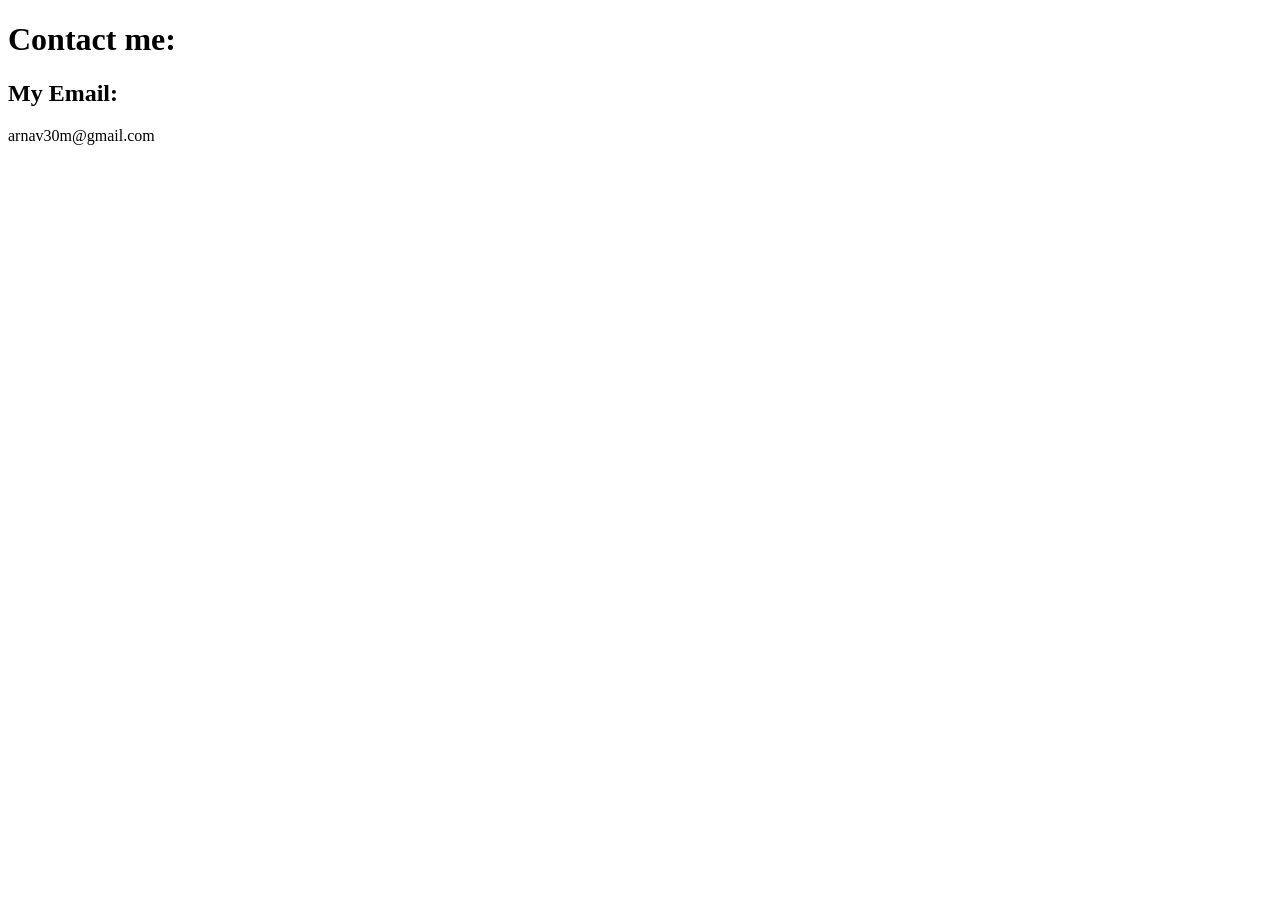
==== Contact.html @ 70bd04c7 "Add files via upload" ====
<!DOCTYPE html>
<html lang="en">
<head>
    <meta charset="UTF-8">
    <title>Contact Me</title>
</head>
<body>
    <h1>Contact me:</h1>
    <h2>My Email:</h2>
    <p>arnav30m@gmail.com</p>
</body>
</html>
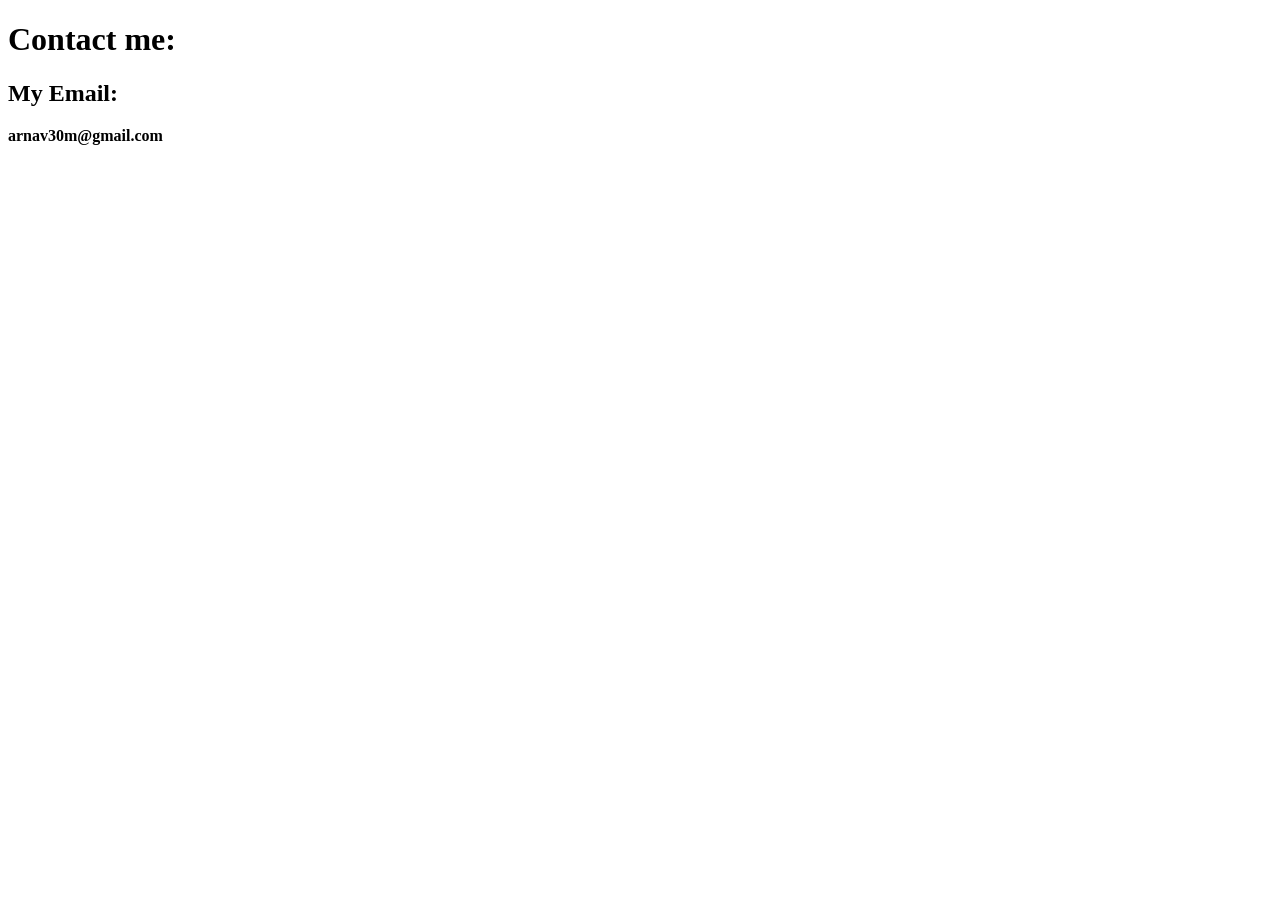
==== commit 2acfb824: "Enhance Contact.html with CSS and email formatting Added a stylesheet link and formatted email with " ====
--- a/Contact.html
+++ b/Contact.html
@@ -3,10 +3,11 @@
 <head>
     <meta charset="UTF-8">
     <title>Contact Me</title>
+    <link rel="stylesheet" href="./style.css">
 </head>
 <body>
     <h1>Contact me:</h1>
     <h2>My Email:</h2>
-    <p>arnav30m@gmail.com</p>
+    <p class="skill"><b>arnav30m@gmail.com</b></p>
 </body>
-</html>+</html>
